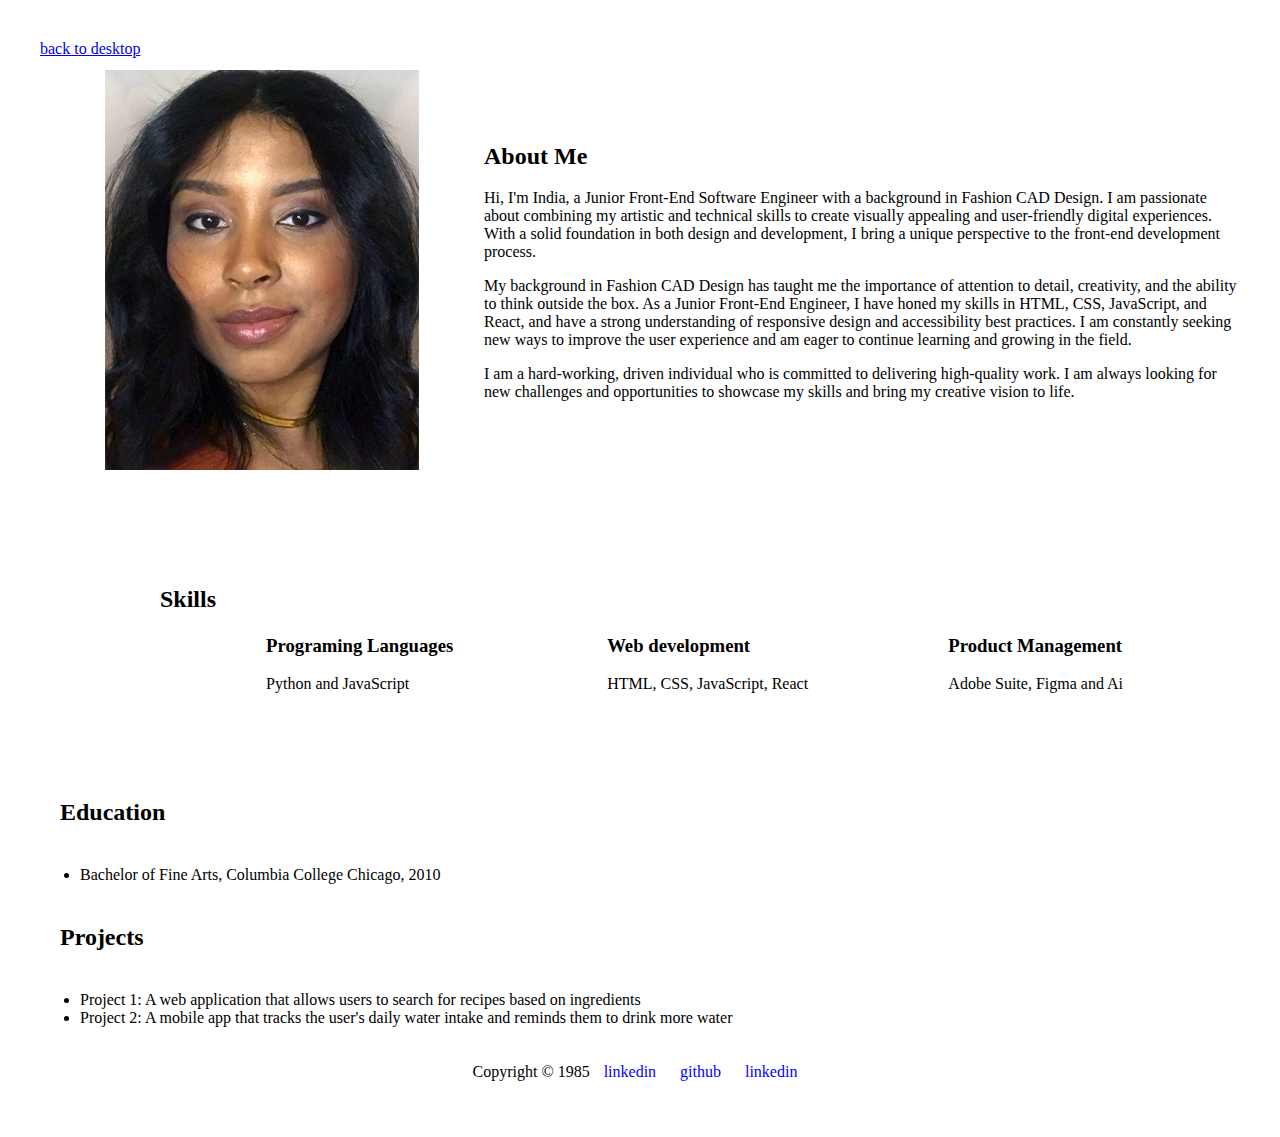
==== bio.html @ 6e019691 "init" ====
<!DOCTYPE html>
<html>
  <head>

    <link rel="stylesheet" href="bio.css" />
    <title>About Me - Junior Software Engineer</title>
    
  </head>
  <body>

    <a href="index.html" id="back-button">back to desktop</a>
    
    <main>
      <section class="about-section">
        <img src="/Indie3.png" alt="Profile Picture">
        <div>
          <h2>About Me</h2>

          <p> Hi, I'm India, a Junior Front-End Software Engineer with a background in Fashion CAD Design. I am passionate about combining my artistic and technical skills to create visually appealing and user-friendly digital experiences. With a solid foundation in both design and development, I bring a unique perspective to the front-end development process. 
           

  <p>          
My background in Fashion CAD Design has taught me the importance of attention to detail, creativity, and the ability to think outside the box. As a Junior Front-End Engineer, I have honed my skills in HTML, CSS, JavaScript, and React, and have a strong understanding of responsive design and accessibility best practices. I am constantly seeking new ways to improve the user experience and am eager to continue learning and growing in the field.
</p>

I am a hard-working, driven individual who is committed to delivering high-quality work. I am always looking for new challenges and opportunities to showcase my skills and bring my creative vision to life.
          </p>


        </div>
      </section>
      <section class="skill-section">
        <h2>Skills</h2>
        <div class="skill-div">
          <h3>Programing Languages</h3>
          <p>Python and JavaScript</p>
        </div>
        <div class="skill-div">
          <h3>Web development</h3>
          <p>HTML, CSS, JavaScript, React</p>
        </div>
        <div class="skill-div">
          <h3>Product Management</h3>
          <p>Adobe Suite, Figma and Ai</p>
        </div>
      </section>
      <section>
        <h2 class="edu">Education</h2>
        <ul>
          <li>Bachelor of Fine Arts, Columbia College Chicago, 2010</li>
        </ul>
      </section>
      <section>
        <h2 class="projects">Projects</h2>
        <ul>
          <li>Project 1: A web application that allows users to search for recipes based on ingredients</li>
          <li>Project 2: A mobile app that tracks the user's daily water intake and reminds them to drink more water</li>
        </ul>
      </section>
    </main>
    <footer class="footer">
        <p>Copyright &copy; 1985 <a href="https://www.linkedin.com/in/india-g-a9046b78/">linkedin</a>
            <a href="https://github.com/indieg21">github</a>
            <a href="https://twitter.com/IndieTheTechGi1">linkedin</a>
        
        </p>
      </footer>
  </body>
</html>
---- bio.css ----
body {
  margin: 40px;
  padding: auto;
  
}
.about-section {
  display: flex;
  align-items: center;
  
}

.about-section img {
  width: 400px;
  height: 400px;
  margin-right: 20px;
  padding: 1%;
}



.skill-section {
  display: flex;
  flex-wrap: wrap;
  margin-left: 120px;
  padding-top: 7%;

}

.skill-div {
  width: 22.33%;
  padding: 50px;
  
}


@media only screen and (max-width: 600px) {
  .about-section img {
    width: 200px;
    height: 200px;
    margin-bottom: 20px;
  }

  .skill-div {
    width: 100%;
  }
}

.edu {
  padding: 20px;

}

.projects {
  padding: 20px;

}

.footer {
  display: flex;
  justify-content: center;
  align-items: center;
  height: 50px;
  margin-top: 20px;
}

.footer a {
  margin: 0 10px;
  text-decoration: none;
  color: blue;
}
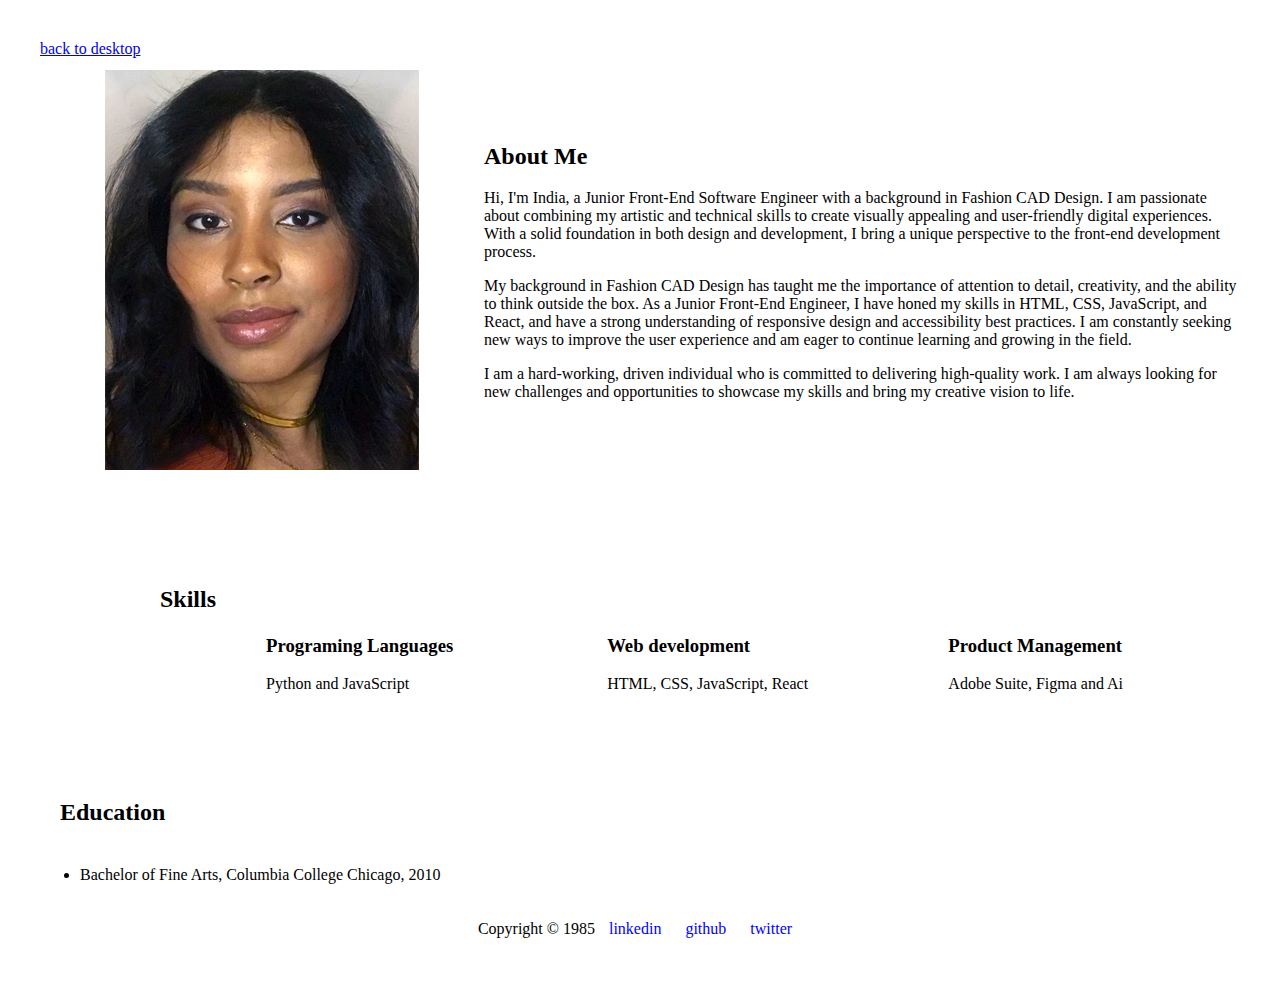
==== commit e24c941d: "updated resume file" ====
--- a/bio.html
+++ b/bio.html
@@ -12,7 +12,7 @@
     
     <main>
       <section class="about-section">
-        <img src="/Indie3.png" alt="Profile Picture">
+        <img src="Indie3.png" alt="Profile Picture">
         <div>
           <h2>About Me</h2>
 
@@ -50,6 +50,8 @@
           <li>Bachelor of Fine Arts, Columbia College Chicago, 2010</li>
         </ul>
       </section>
+      
+      <!-- 
       <section>
         <h2 class="projects">Projects</h2>
         <ul>
@@ -57,13 +59,14 @@
           <li>Project 2: A mobile app that tracks the user's daily water intake and reminds them to drink more water</li>
         </ul>
       </section>
+       -->
     </main>
     <footer class="footer">
-        <p>Copyright &copy; 1985 <a href="https://www.linkedin.com/in/india-g-a9046b78/">linkedin</a>
-            <a href="https://github.com/indieg21">github</a>
-            <a href="https://twitter.com/IndieTheTechGi1">linkedin</a>
-        
-        </p>
-      </footer>
+      <p>Copyright &copy; 1985 <a href="https://www.linkedin.com/in/india-g-a9046b78/">linkedin</a>
+          <a href="https://github.com/indieg21">github</a>
+          <a href="https://twitter.com/IndieTheTechGi1">twitter</a>
+      
+      </p>
+    </footer>
   </body>
 </html>
